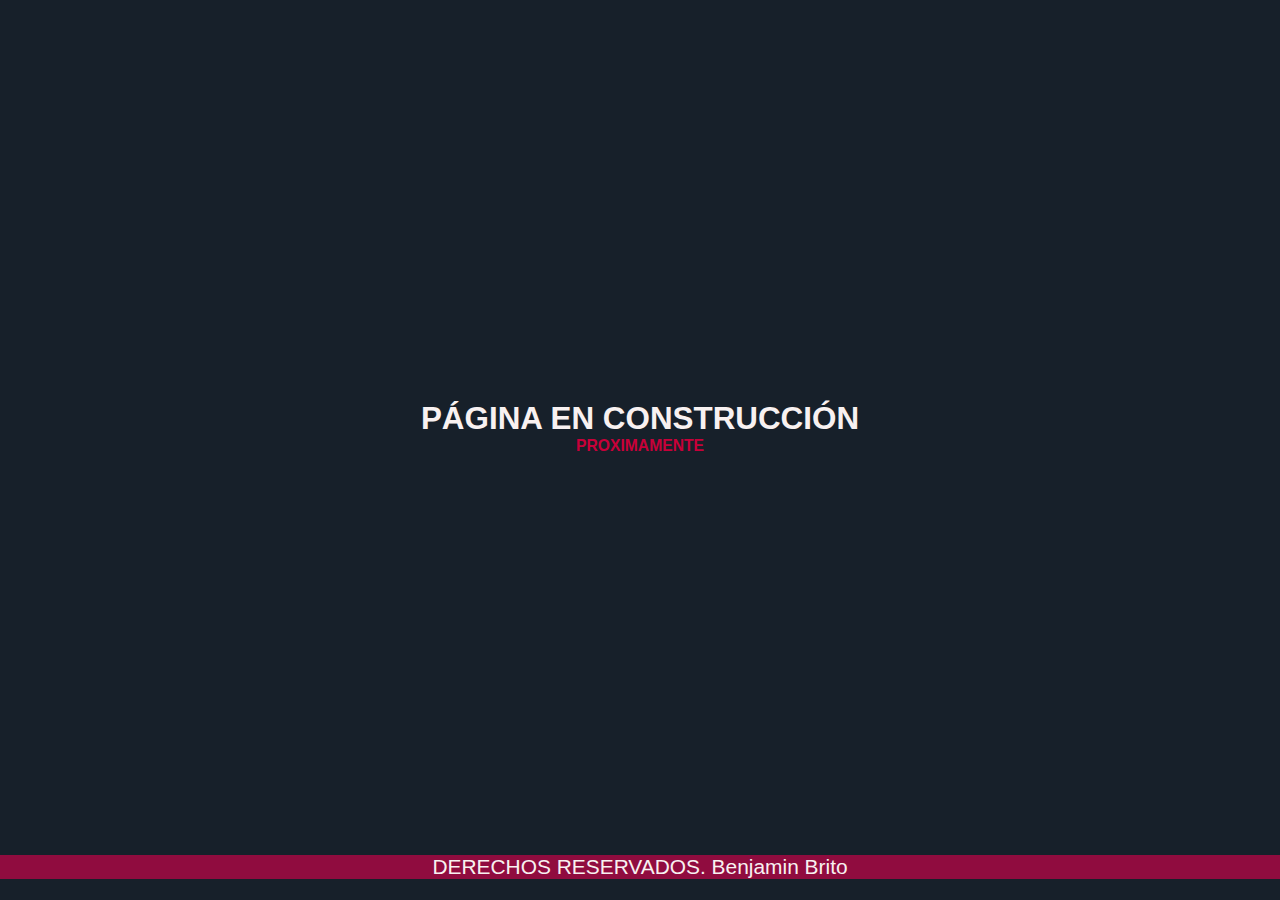
==== index.html @ 8fa9bfe7 "cambio a Pagina en construccion para luego desarrollar la pagina" ====
<!DOCTYPE html>
<html lang="en">

<head>
    <meta charset="UTF-8">
    <meta http-equiv="X-UA-Compatible" content="IE=edge">
    <meta name="viewport" content="width=device-width, initial-scale=1.0">
    <title>Benjamin Brito</title>
    <link rel="stylesheet" href="./styles/style.css">
</head>

<body>
    <header>
    </header>
    <main class="main">
        <section class="container">
            <ARTicle>
                <h1>PÁGINA EN CONSTRUCCIÓN</h1>
            </ARTicle>
            <ARTicle>
                <h2>PROXIMAMENTE</h2>
            </ARTicle>
        </section>
    </main>
    <footer>
        <div class="footer-container">
            <p>DERECHOS RESERVADOS. Benjamin Brito</p>
        </div>
    </footer>

</body>

</html>
---- styles/style.css ----
* {
    box-sizing: border-box;
    margin: 0;
    padding: 0;
}

html{
    font-size: 65.4%;
    font-family: 'Franklin Gothic Medium', 'Arial Narrow', Arial, sans-serif;
}

body{
    background-color: #17202A;
}

.main{
    width: 100%;
    height: 95vh;
    display: flex;
    justify-content: center;
    align-items: center;
}

h1{
    font-size: 3rem;
    color: #F8F1F1;
}
h2{
    color: #C70039;
}

.container{
    display: flex;
    flex-direction: column;
    align-items: center;
}

.footer-container {
    display: flex;
    justify-content: center;
    background-color: #900C3F;
    margin: 0;
}

p, .footer-container{ 
    font-size: 2rem;
    color: #F8F1F1;
}
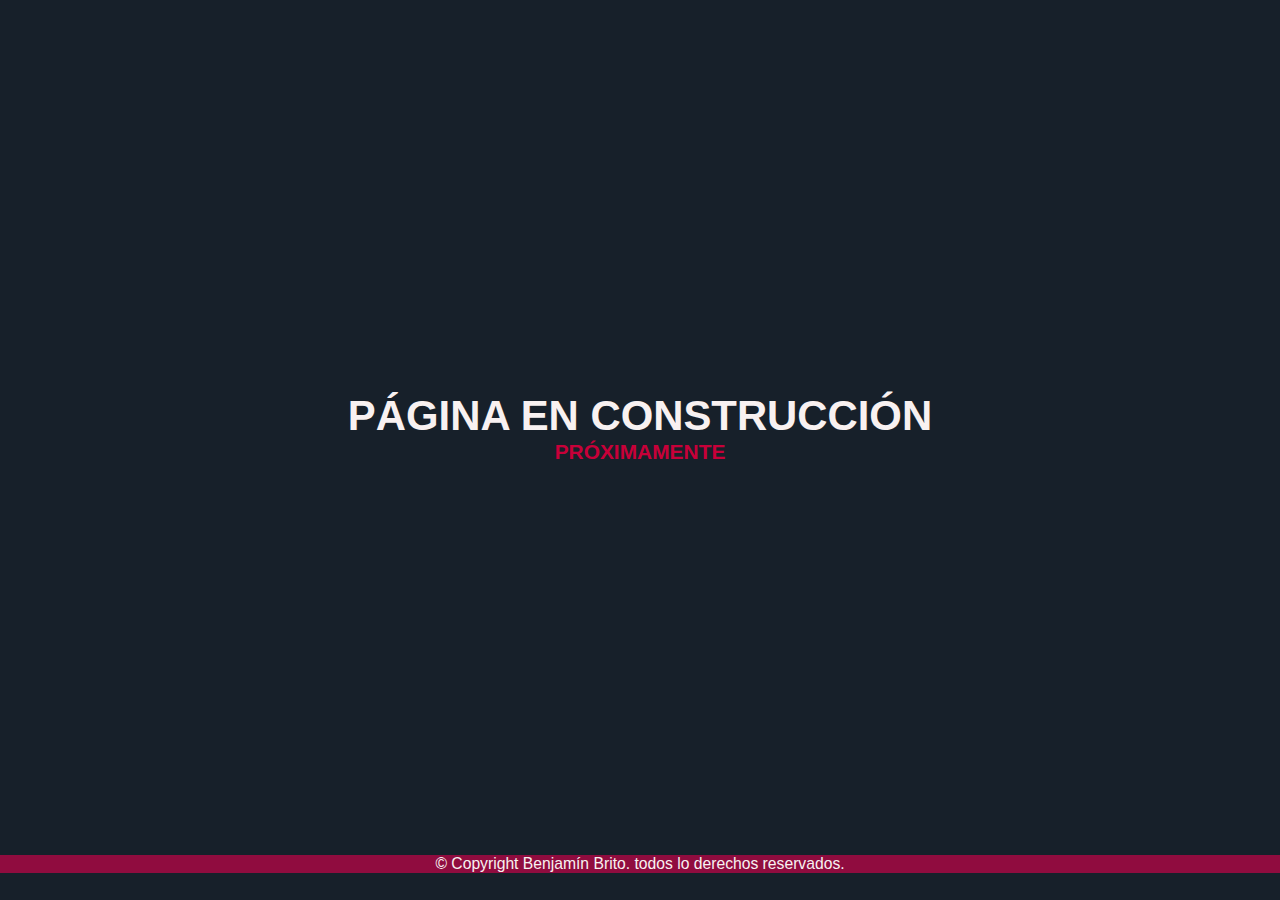
==== commit 94534fe0: "se hace responsive la pagina en construccion" ====
--- a/index.html
+++ b/index.html
@@ -7,8 +7,9 @@
     <meta name="viewport" content="width=device-width, initial-scale=1.0">
     <title>Benjamin Brito</title>
     <link rel="stylesheet" href="./styles/style.css">
+    <link rel="stylesheet" href="./styles/tablet.css" media="screen and (min-width:600px)">
+    <link rel="stylesheet" href="./styles/desktop.css" media="screen and (min-width:800px)">
 </head>
-
 <body>
     <header>
     </header>
@@ -18,13 +19,13 @@
                 <h1>PÁGINA EN CONSTRUCCIÓN</h1>
             </ARTicle>
             <ARTicle>
-                <h2>PROXIMAMENTE</h2>
+                <h2>PRÓXIMAMENTE</h2>
             </ARTicle>
         </section>
     </main>
     <footer>
         <div class="footer-container">
-            <p>DERECHOS RESERVADOS. Benjamin Brito</p>
+            <p>© Copyright Benjamín Brito. todos lo derechos reservados.</p>
         </div>
     </footer>
 
--- a/styles/style.css
+++ b/styles/style.css
@@ -15,7 +15,7 @@
 
 .main{
     width: 100%;
-    height: 95vh;
+    height: 92vh;
     display: flex;
     justify-content: center;
     align-items: center;
@@ -24,8 +24,11 @@
 h1{
     font-size: 3rem;
     color: #F8F1F1;
+    text-align:center;
 }
+
 h2{
+    font-size: 1rem;
     color: #C70039;
 }
 
@@ -43,6 +46,9 @@
 }
 
 p, .footer-container{ 
-    font-size: 2rem;
+    font-family:'Gill Sans', 'Gill Sans MT', Calibri, 'Trebuchet MS', sans-serif;
+    font-size: 1.5rem;
     color: #F8F1F1;
-}+    text-align:center;
+}
+
--- a/styles/tablet.css
+++ b/styles/tablet.css
@@ -0,0 +1,3 @@
+.main{
+    height: 94vh;
+}
--- a/styles/desktop.css
+++ b/styles/desktop.css
@@ -0,0 +1,11 @@
+.main{
+    height: 95vh;
+}
+
+h1{
+    font-size: 4rem;
+}
+
+h2{
+    font-size: 2rem;
+}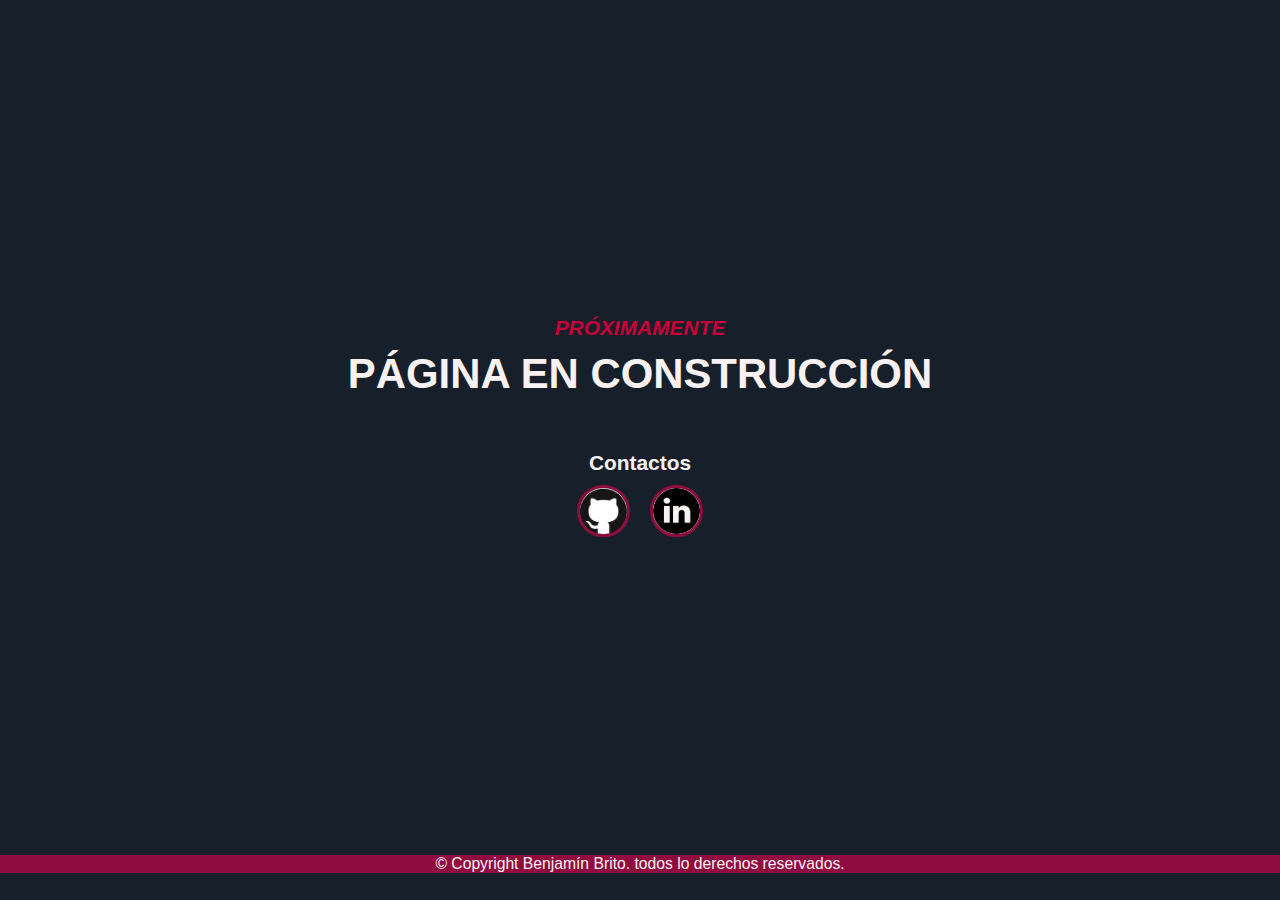
==== commit 7a6d3ae7: "Se agregan los los contactos la pagina en construccion" ====
--- a/index.html
+++ b/index.html
@@ -16,11 +16,23 @@
     <main class="main">
         <section class="container">
             <ARTicle>
+                <h2>PRÓXIMAMENTE</h2>
+            </ARTicle>
+            <ARTicle>
                 <h1>PÁGINA EN CONSTRUCCIÓN</h1>
             </ARTicle>
-            <ARTicle>
-                <h2>PRÓXIMAMENTE</h2>
-            </ARTicle>
+            
+        </section>
+        <section class="Contactos">
+            <article >
+                <h3>Contactos</h3>
+            </article>
+            <article class="imagenes-contacto">
+                <a href="https://www.github.com/benjaminbrito" target="_blank"> <img src="./img/GitHub-logo.jpg" alt="Repositorio de GitHub"> </a>
+                <a href="https://www.linkedin.com/in/benjaminbrito" target="_blank"> <img src="./img/linkedin-logo.png" alt="Pagina de linkedin"> </a>
+                
+               
+            </article>
         </section>
     </main>
     <footer>
--- a/styles/style.css
+++ b/styles/style.css
@@ -19,6 +19,7 @@
     display: flex;
     justify-content: center;
     align-items: center;
+    flex-direction: column;
 }
 
 h1{
@@ -28,14 +29,17 @@
 }
 
 h2{
-    font-size: 1rem;
+    font-style: italic;
+    font-size: 1.5rem;
     color: #C70039;
+    margin-bottom: 1rem;
 }
 
 .container{
     display: flex;
     flex-direction: column;
     align-items: center;
+    margin-bottom: 5rem;
 }
 
 .footer-container {
@@ -52,3 +56,25 @@
     text-align:center;
 }
 
+h3{
+    font-family: 'Gill Sans', 'Gill Sans MT', Calibri, 'Trebuchet MS', sans-serif;
+    font-size: 1.5rem;
+    color: #F8F1F1;
+    text-align:center;
+    margin-bottom: 1rem;
+}
+
+.imagenes-contacto{
+    display: flex;
+    justify-content: center;
+}
+
+img {
+    height: 4rem;
+    margin-left: 1rem;
+    margin-right: 1rem;
+    background-color: #F8F1F1;
+    border-radius:2rem;
+    border-style:solid;
+    border-color: #900C3F;
+}--- a/styles/desktop.css
+++ b/styles/desktop.css
@@ -8,4 +8,16 @@
 
 h2{
     font-size: 2rem;
+}
+
+h3{
+    font-style:initial;
+    font-size: 2rem;
+}
+
+img {
+    height: 5rem;
+    margin-left: 1rem;
+    margin-right: 1rem; 
+    border-radius: 3rem;
 }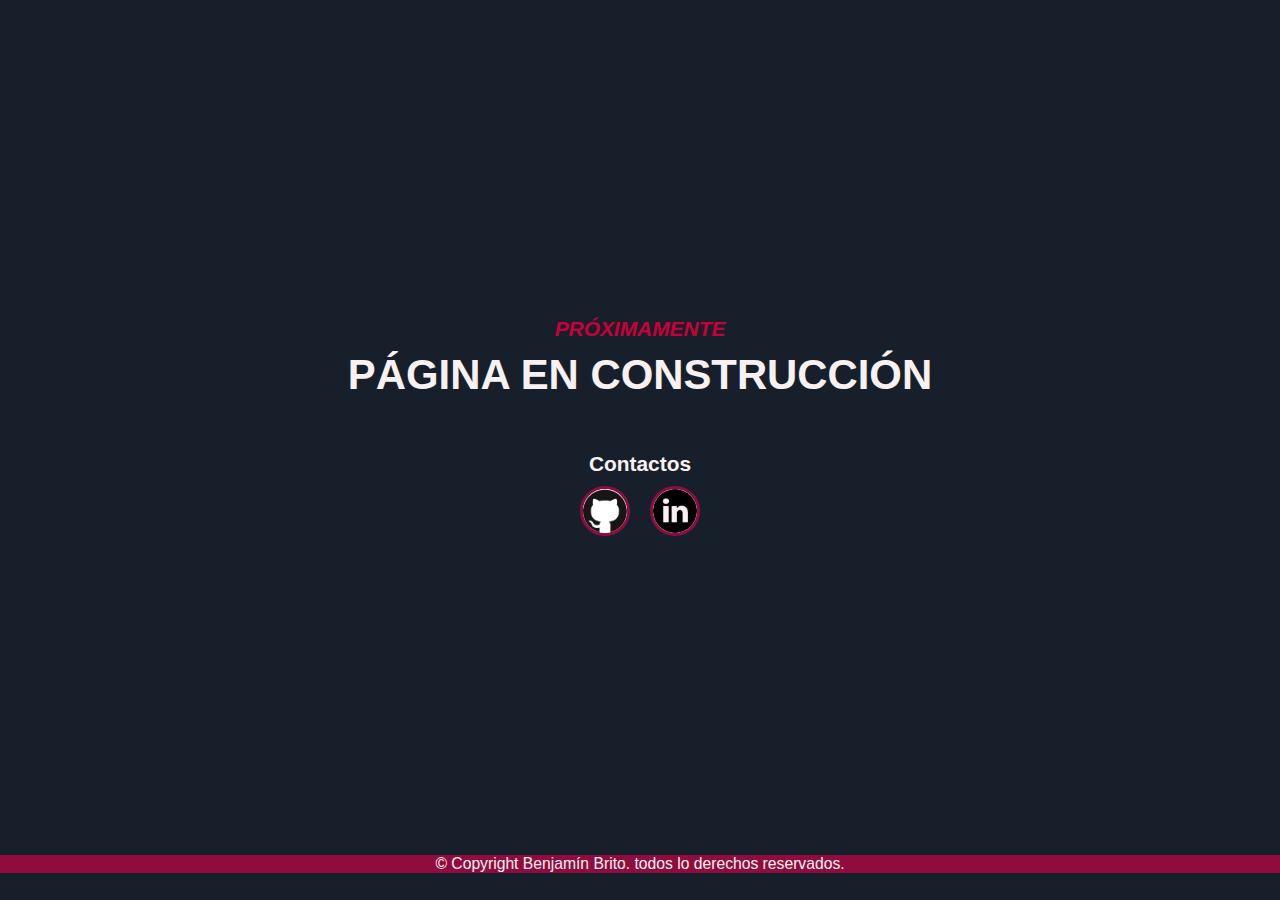
==== commit f8e80110: "se agregan el tag de google analitics" ====
--- a/index.html
+++ b/index.html
@@ -2,6 +2,17 @@
 <html lang="en">
 
 <head>
+
+    <!-- Google tag (gtag.js) -->
+    <script async src="https://www.googletagmanager.com/gtag/js?id=G-XTVBQSL7W5"></script>
+    <script>
+        window.dataLayer = window.dataLayer || [];
+        function gtag() { dataLayer.push(arguments); }
+        gtag('js', new Date());
+
+        gtag('config', 'G-XTVBQSL7W5');
+    </script>
+
     <meta charset="UTF-8">
     <meta http-equiv="X-UA-Compatible" content="IE=edge">
     <meta name="viewport" content="width=device-width, initial-scale=1.0">
@@ -10,6 +21,7 @@
     <link rel="stylesheet" href="./styles/tablet.css" media="screen and (min-width:600px)">
     <link rel="stylesheet" href="./styles/desktop.css" media="screen and (min-width:800px)">
 </head>
+
 <body>
     <header>
     </header>
@@ -21,17 +33,19 @@
             <ARTicle>
                 <h1>PÁGINA EN CONSTRUCCIÓN</h1>
             </ARTicle>
-            
+
         </section>
         <section class="Contactos">
-            <article >
+            <article>
                 <h3>Contactos</h3>
             </article>
             <article class="imagenes-contacto">
-                <a href="https://www.github.com/benjaminbrito" target="_blank"> <img src="./img/GitHub-logo.jpg" alt="Repositorio de GitHub"> </a>
-                <a href="https://www.linkedin.com/in/benjaminbrito" target="_blank"> <img src="./img/linkedin-logo.png" alt="Pagina de linkedin"> </a>
-                
-               
+                <a href="https://www.github.com/benjaminbrito" target="_blank"> <img src="./img/GitHub-logo.jpg"
+                        alt="Repositorio de GitHub"> </a>
+                <a href="https://www.linkedin.com/in/benjaminbrito" target="_blank"> <img src="./img/linkedin-logo.png"
+                        alt="Pagina de linkedin"> </a>
+
+
             </article>
         </section>
     </main>
--- a/styles/style.css
+++ b/styles/style.css
@@ -70,11 +70,11 @@
 }
 
 img {
-    height: 4rem;
+    height: 50px;
     margin-left: 1rem;
     margin-right: 1rem;
     background-color: #F8F1F1;
-    border-radius:2rem;
+    border-radius:20px;
     border-style:solid;
     border-color: #900C3F;
 }--- a/styles/desktop.css
+++ b/styles/desktop.css
@@ -16,7 +16,6 @@
 }
 
 img {
-    height: 5rem;
     margin-left: 1rem;
     margin-right: 1rem; 
     border-radius: 3rem;
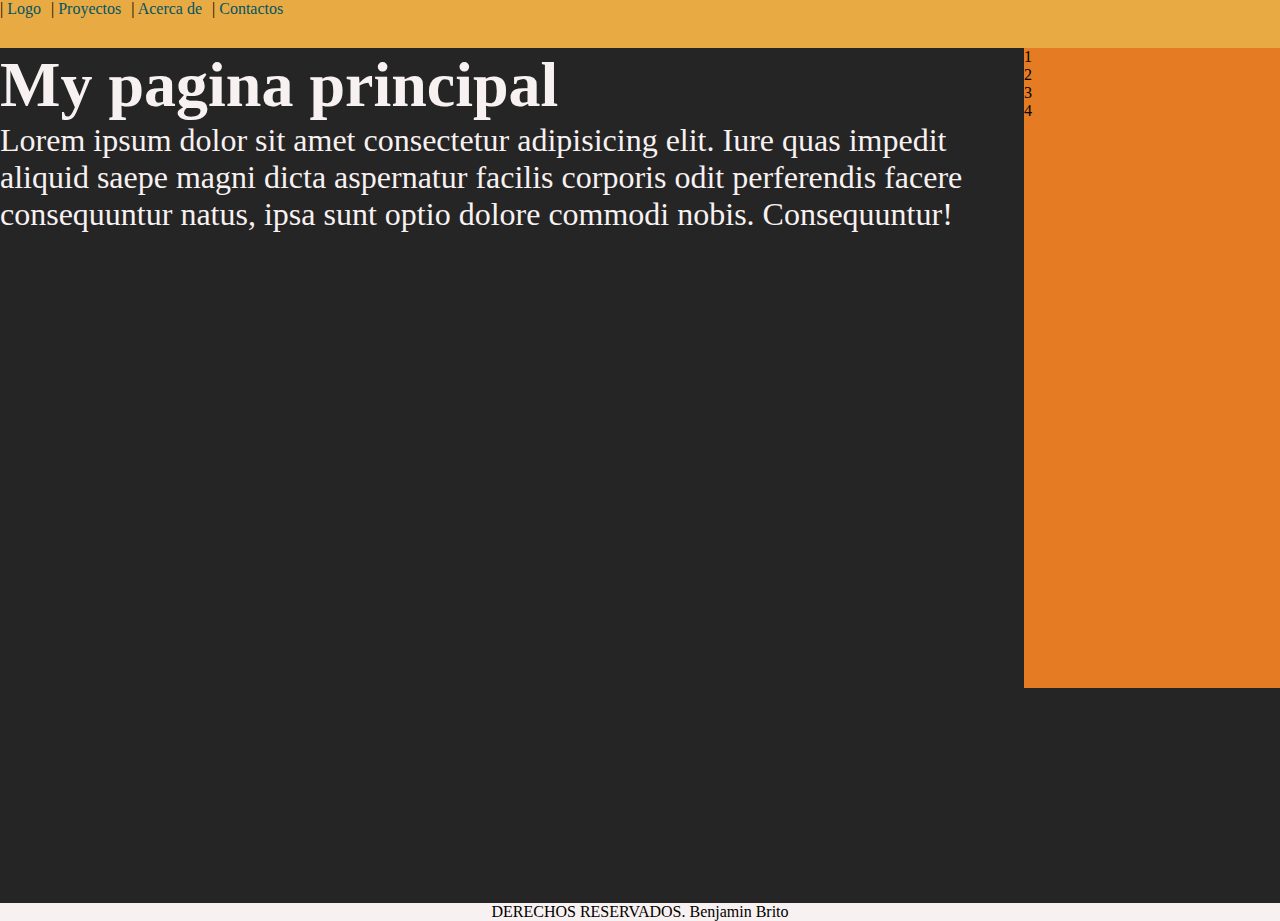
==== commit c94e165c: "se agregan las hojas de estilos de tablet y desktop" ====
--- a/index.html
+++ b/index.html
@@ -2,57 +2,54 @@
 <html lang="en">
 
 <head>
-
-    <!-- Google tag (gtag.js) -->
-    <script async src="https://www.googletagmanager.com/gtag/js?id=G-XTVBQSL7W5"></script>
-    <script>
-        window.dataLayer = window.dataLayer || [];
-        function gtag() { dataLayer.push(arguments); }
-        gtag('js', new Date());
-
-        gtag('config', 'G-XTVBQSL7W5');
-    </script>
-
     <meta charset="UTF-8">
     <meta http-equiv="X-UA-Compatible" content="IE=edge">
     <meta name="viewport" content="width=device-width, initial-scale=1.0">
     <title>Benjamin Brito</title>
     <link rel="stylesheet" href="./styles/style.css">
     <link rel="stylesheet" href="./styles/tablet.css" media="screen and (min-width:600px)">
-    <link rel="stylesheet" href="./styles/desktop.css" media="screen and (min-width:800px)">
+    <link rel="stylesheet" href="./styles/desktop.css" media="screen and (min-width:1000px)">
 </head>
 
 <body>
     <header>
+        <nav class="nav-bar">
+            <ul>
+                <li> <a href="">Logo</a></li>
+                <li> <a href="">Proyectos</a> </li>
+                <li> <a href="">Acerca de</a> </li>
+                <li> <a href="">Contactos</a> </li>
+            </ul>
+        </nav>
     </header>
     <main class="main">
-        <section class="container">
-            <ARTicle>
-                <h2>PRÓXIMAMENTE</h2>
-            </ARTicle>
-            <ARTicle>
-                <h1>PÁGINA EN CONSTRUCCIÓN</h1>
-            </ARTicle>
+        <div class="main-page">
+            <section>
+                <article>
 
-        </section>
-        <section class="Contactos">
-            <article>
-                <h3>Contactos</h3>
-            </article>
-            <article class="imagenes-contacto">
-                <a href="https://www.github.com/benjaminbrito" target="_blank"> <img src="./img/GitHub-logo.jpg"
-                        alt="Repositorio de GitHub"> </a>
-                <a href="https://www.linkedin.com/in/benjaminbrito" target="_blank"> <img src="./img/linkedin-logo.png"
-                        alt="Pagina de linkedin"> </a>
+                    <h1>My pagina principal</h1>
+                    <p class="texto-imagen"> Lorem ipsum dolor sit amet consectetur adipisicing elit. Iure quas impedit
+                        aliquid saepe magni dicta aspernatur facilis corporis odit perferendis facere consequuntur
+                        natus, ipsa sunt optio dolore commodi nobis. Consequuntur!</p>
 
-
-            </article>
-        </section>
+                </article>
+                <article></article>
+            </section>
+        </div>
+        <aside class="aside-bar">
+            <section>
+                <article class="section">1</article>
+                <article class="section">2</article>
+                <article class="section">3</article>
+                <article class="section">4</article>
+            </section>
+        </aside>
     </main>
     <footer>
         <div class="footer-container">
-            <p>© Copyright Benjamín Brito. todos lo derechos reservados.</p>
+            <p>DERECHOS RESERVADOS. Benjamin Brito</p>
         </div>
+
     </footer>
 
 </body>
--- a/styles/style.css
+++ b/styles/style.css
@@ -3,78 +3,94 @@
     margin: 0;
     padding: 0;
 }
-
 html{
-    font-size: 65.4%;
-    font-family: 'Franklin Gothic Medium', 'Arial Narrow', Arial, sans-serif;
+    
 }
 
-body{
-    background-color: #17202A;
+
+body {
+    background-color: #2B2E4A;
 }
 
 .main{
-    width: 100%;
-    height: 92vh;
     display: flex;
-    justify-content: center;
-    align-items: center;
-    flex-direction: column;
 }
 
 h1{
-    font-size: 3rem;
     color: #F8F1F1;
-    text-align:center;
 }
 
-h2{
-    font-style: italic;
-    font-size: 1.5rem;
-    color: #C70039;
-    margin-bottom: 1rem;
+.main-page{
+    width: 80%;
 }
 
-.container{
+.aside-bar{
+    width: 20%;
+}
+
+.nav-bar {
     display: flex;
-    flex-direction: column;
-    align-items: center;
-    margin-bottom: 5rem;
+    justify-content: space-between;
+    height: 3rem;
+    background-color: #E8AA42;
+    border: 5rem;
+}
+
+
+.nav-bar li {
+    display: inline-block;
+    margin-right:6px;
+
+}
+.nav-bar a {
+    text-decoration: none;
+    color: #025464;
+    font-family: 'Times New Roman', Times, serif;
+}
+
+.nav-bar li ::before {
+    content: " | ";
+    color: black;
+}
+
+
+li{
+    display: inline-block;
+}
+
+a{
+    text-decoration: none;
+    color:antiquewhite;
+}
+
+body {
+    background-color:#252525 ;
+}
+
+/* 
+p {
+    color: antiquewhite;
+    font-family: 'Franklin Gothic Medium', 'Arial Narrow', Arial, sans-serif;
+    font-size: 2rem;
+    background: url();
+    -webkit-background-clip: text; 
+} */
+
+.aside-bar {
+    background-color: #E57C23;
+    height: 40rem;
+    margin: 0;
+}
+
+.main-page p {
+    font-family:'Times New Roman', Times, serif;
+    font-size: 2rem;
+    color: #F8F1F1;
 }
 
 .footer-container {
     display: flex;
     justify-content: center;
-    background-color: #900C3F;
+    background-color: #F8F1F1;
     margin: 0;
-}
-
-p, .footer-container{ 
-    font-family:'Gill Sans', 'Gill Sans MT', Calibri, 'Trebuchet MS', sans-serif;
-    font-size: 1.5rem;
-    color: #F8F1F1;
-    text-align:center;
-}
-
-h3{
-    font-family: 'Gill Sans', 'Gill Sans MT', Calibri, 'Trebuchet MS', sans-serif;
-    font-size: 1.5rem;
-    color: #F8F1F1;
-    text-align:center;
-    margin-bottom: 1rem;
-}
-
-.imagenes-contacto{
-    display: flex;
-    justify-content: center;
-}
-
-img {
-    height: 50px;
-    margin-left: 1rem;
-    margin-right: 1rem;
-    background-color: #F8F1F1;
-    border-radius:20px;
-    border-style:solid;
-    border-color: #900C3F;
 }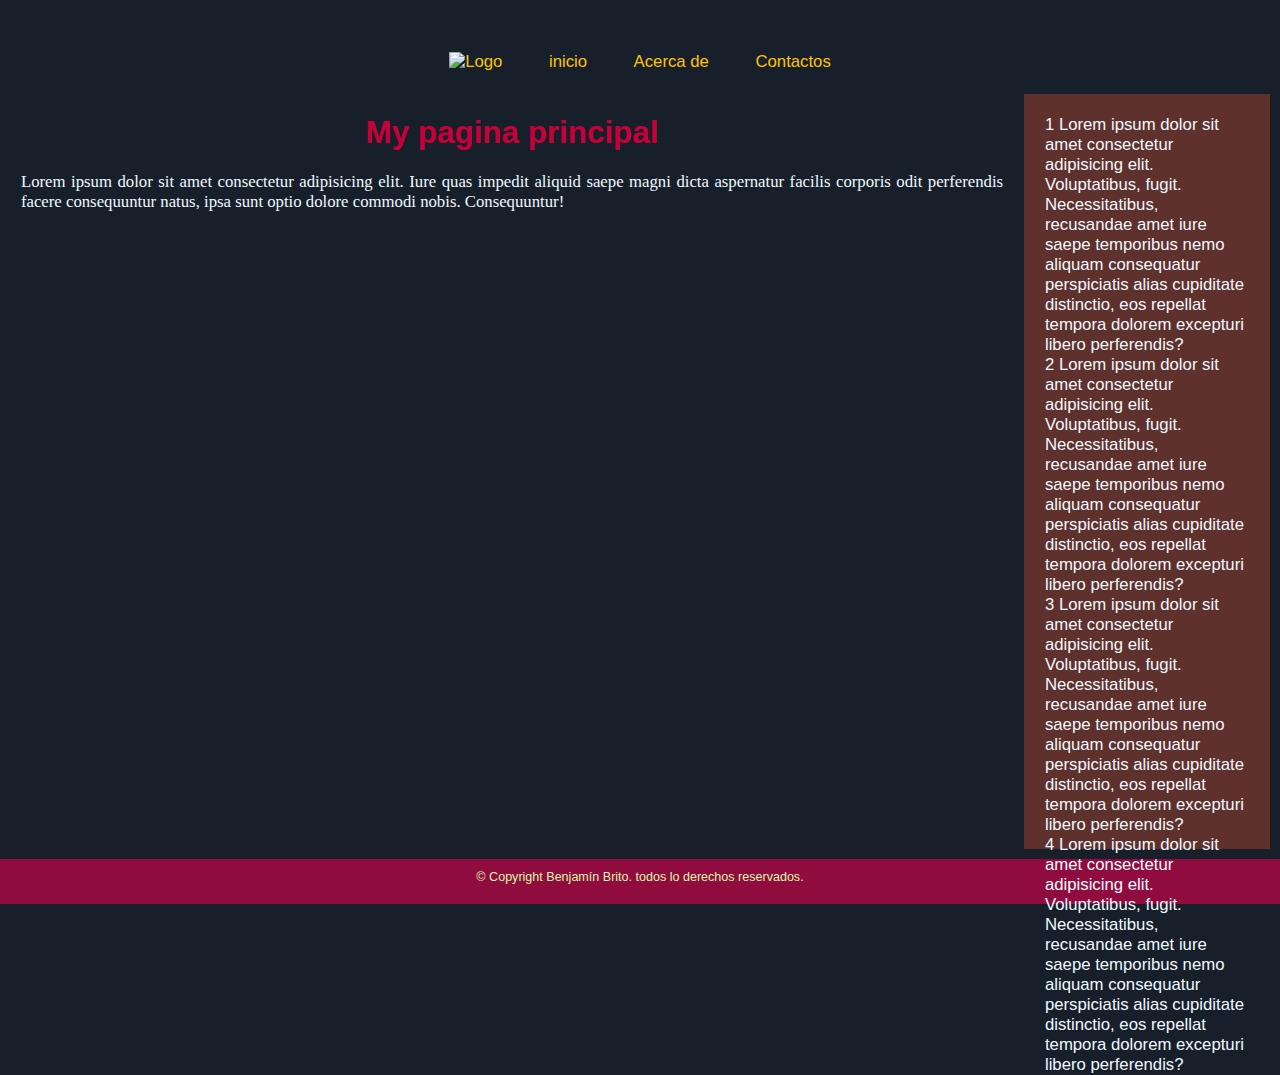
==== commit f194b9c9: "se comienza con el disenio y estructura de la pagina principal" ====
--- a/index.html
+++ b/index.html
@@ -15,15 +15,15 @@
     <header>
         <nav class="nav-bar">
             <ul>
-                <li> <a href="">Logo</a></li>
-                <li> <a href="">Proyectos</a> </li>
+                <li> <a href=""><img src="" alt="Logo"></a></li>
+                <li> <a href="">inicio</a></li>
                 <li> <a href="">Acerca de</a> </li>
                 <li> <a href="">Contactos</a> </li>
             </ul>
         </nav>
     </header>
     <main class="main">
-        <div class="main-page">
+        <div class="main-content">
             <section>
                 <article>
 
@@ -38,16 +38,26 @@
         </div>
         <aside class="aside-bar">
             <section>
-                <article class="section">1</article>
-                <article class="section">2</article>
-                <article class="section">3</article>
-                <article class="section">4</article>
+                <article class="section">
+                    <p>1 Lorem ipsum dolor sit amet consectetur adipisicing elit. Voluptatibus, fugit. Necessitatibus,
+                        recusandae amet iure saepe temporibus nemo aliquam consequatur perspiciatis alias cupiditate
+                        distinctio, eos repellat tempora dolorem excepturi libero perferendis?</p>
+                </article>
+                <article class="section"><p>2 Lorem ipsum dolor sit amet consectetur adipisicing elit. Voluptatibus, fugit. Necessitatibus,
+                    recusandae amet iure saepe temporibus nemo aliquam consequatur perspiciatis alias cupiditate
+                    distinctio, eos repellat tempora dolorem excepturi libero perferendis?</p></article>
+                <article class="section"><p>3 Lorem ipsum dolor sit amet consectetur adipisicing elit. Voluptatibus, fugit. Necessitatibus,
+                    recusandae amet iure saepe temporibus nemo aliquam consequatur perspiciatis alias cupiditate
+                    distinctio, eos repellat tempora dolorem excepturi libero perferendis?</p></article>
+                <article class="section"><p>4 Lorem ipsum dolor sit amet consectetur adipisicing elit. Voluptatibus, fugit. Necessitatibus,
+                    recusandae amet iure saepe temporibus nemo aliquam consequatur perspiciatis alias cupiditate
+                    distinctio, eos repellat tempora dolorem excepturi libero perferendis?</p></article>
             </section>
         </aside>
     </main>
     <footer>
         <div class="footer-container">
-            <p>DERECHOS RESERVADOS. Benjamin Brito</p>
+            <p>© Copyright Benjamín Brito. todos lo derechos reservados.</p>
         </div>
 
     </footer>
--- a/styles/style.css
+++ b/styles/style.css
@@ -4,38 +4,60 @@
     padding: 0;
 }
 html{
-    
+    font-size: 65.4%;
+    font-family: 'Franklin Gothic Medium', 'Arial Narrow', Arial, sans-serif; 
 }
 
+:root{
+    --background-color :#17202A ;
+    --text-color: aliceblue;
+    --more-color: #FFC300;
+    --aside-bar-color: #FF5733;
+    --nav-bar-color: #C70039;
+    --footer-color: #900C3F;
+    --nav-text-color: #DAF7A6; 
+}
 
 body {
-    background-color: #2B2E4A;
+    background-color: var(--background-color);
+}
+
+p{
+    font-size: 1.6rem;
 }
 
 .main{
+    height: 90vh;
     display: flex;
+    flex-direction: column;
+    margin-left: 1rem;
+    margin-right: 1rem;
+}
+
+.aside-bar {
+    background-color: #FF573350 ;
+    margin: 0;
+}
+
+.aside-bar section p {
+    color: var(--text-color);
 }
 
 h1{
-    color: #F8F1F1;
-}
-
-.main-page{
-    width: 80%;
-}
-
-.aside-bar{
-    width: 20%;
+    font-size: 3rem;
+    text-align: center;
+    color: var(--nav-bar-color);
+    margin-bottom: 2rem;
 }
 
 .nav-bar {
+    font-size: 1.5rem;
     display: flex;
     justify-content: space-between;
     height: 3rem;
-    background-color: #E8AA42;
+    background-color: var(--background-color);
     border: 5rem;
 }
-
 
 .nav-bar li {
     display: inline-block;
@@ -44,15 +66,13 @@
 }
 .nav-bar a {
     text-decoration: none;
-    color: #025464;
-    font-family: 'Times New Roman', Times, serif;
+    color: var(--more-color);
 }
 
-.nav-bar li ::before {
+/* .nav-bar li ::before {
     content: " | ";
-    color: black;
-}
-
+    color: var(--nav-bar-color);
+} */
 
 li{
     display: inline-block;
@@ -60,11 +80,6 @@
 
 a{
     text-decoration: none;
-    color:antiquewhite;
-}
-
-body {
-    background-color:#252525 ;
 }
 
 /* 
@@ -76,21 +91,30 @@
     -webkit-background-clip: text; 
 } */
 
-.aside-bar {
-    background-color: #E57C23;
-    height: 40rem;
-    margin: 0;
+.main-content p {
+    font-family:'Times New Roman', Times, serif;
+    text-align: justify;
+    color: var(--text-color);
 }
 
-.main-page p {
-    font-family:'Times New Roman', Times, serif;
-    font-size: 2rem;
-    color: #F8F1F1;
+footer {
+    background-color: var(--footer-color);
+    height: 10vh;
 }
 
 .footer-container {
     display: flex;
     justify-content: center;
-    background-color: #F8F1F1;
-    margin: 0;
-}+}
+
+.footer-container p{
+    margin-top: .5rem;
+    color: var(--nav-text-color);
+    font-size: 1.2rem;
+    text-align: center;
+}
+
+
+.nav-bar li :hover {
+    color: var(--nav-bar-color);
+}
--- a/styles/desktop.css
+++ b/styles/desktop.css
@@ -1,22 +1,43 @@
+.nav-bar {
+    justify-content: center;
+    margin-top: 5rem;
+    margin-bottom: 1rem;
+    font-size: 1.6rem;
+}
+.nav-bar li {
+    margin-right: 2rem;
+    margin-left: 2rem;
+    
+}
 .main{
-    height: 95vh;
+    height: 85vh;
+    display: flex;
+    flex-direction: row;
+    margin: 0;
 }
 
-h1{
-    font-size: 4rem;
+.main-content{
+    margin: 2rem;
+    width: 80%;
 }
 
-h2{
-    font-size: 2rem;
+.aside-bar{
+    width: 20%;
+    margin-bottom: 1rem;
+    margin-right: 1rem;
 }
 
-h3{
-    font-style:initial;
-    font-size: 2rem;
+.aside-bar section {
+    margin: 2rem;
 }
 
-img {
-    margin-left: 1rem;
-    margin-right: 1rem; 
-    border-radius: 3rem;
+
+footer {
+    background-color: var(--footer-color);
+    height: 5vh;
+}
+
+
+.footer-container p{
+    margin-top: 1rem;
 }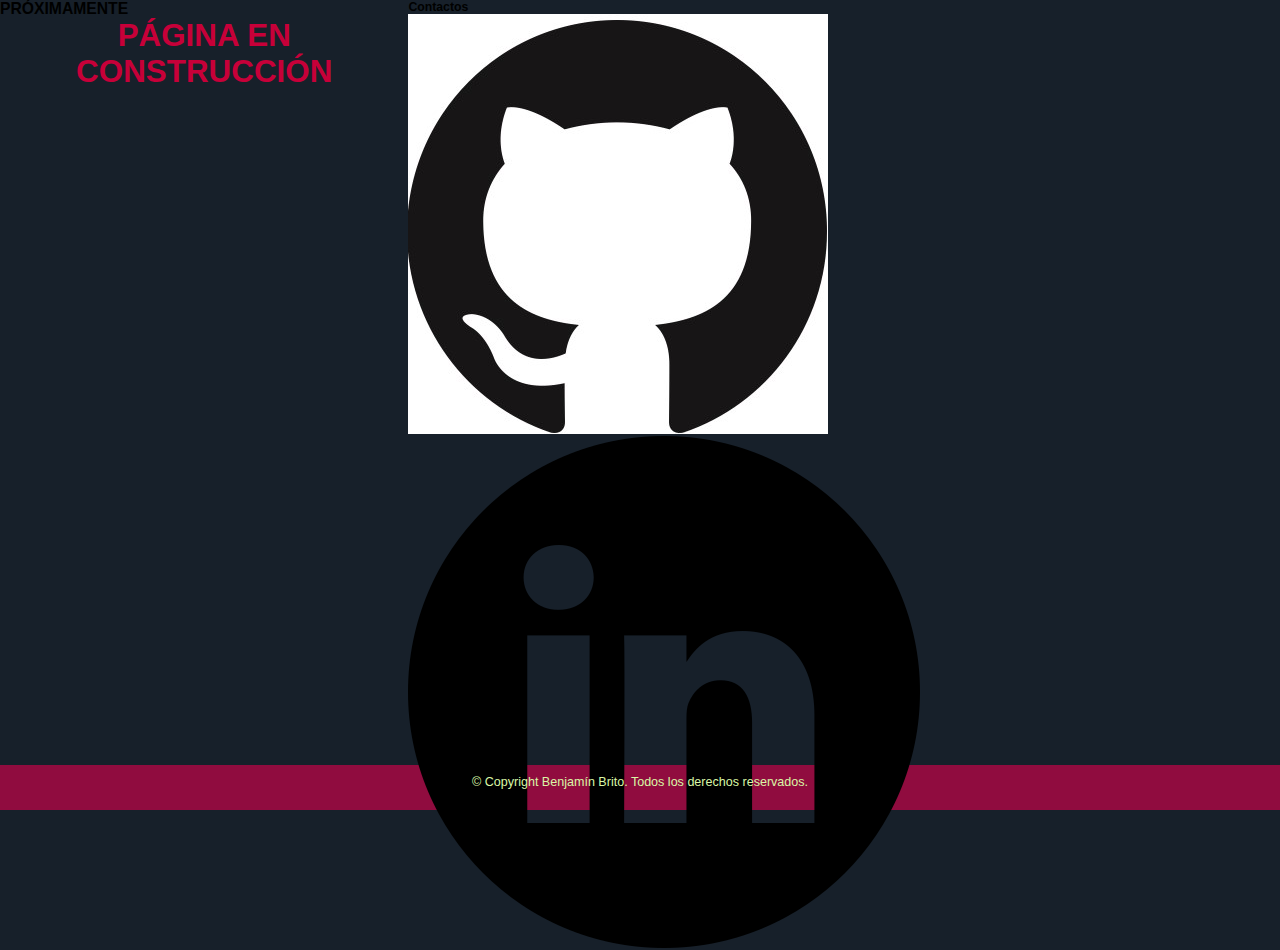
==== commit df89ed42: "Se corrige el texto del footer" ====
--- a/index.html
+++ b/index.html
@@ -2,64 +2,57 @@
 <html lang="en">
 
 <head>
+
+    <!-- Google tag (gtag.js) -->
+    <script async src="https://www.googletagmanager.com/gtag/js?id=G-XTVBQSL7W5"></script>
+    <script>
+        window.dataLayer = window.dataLayer || [];
+        function gtag() { dataLayer.push(arguments); }
+        gtag('js', new Date());
+
+        gtag('config', 'G-XTVBQSL7W5');
+    </script>
+
     <meta charset="UTF-8">
     <meta http-equiv="X-UA-Compatible" content="IE=edge">
     <meta name="viewport" content="width=device-width, initial-scale=1.0">
     <title>Benjamin Brito</title>
     <link rel="stylesheet" href="./styles/style.css">
     <link rel="stylesheet" href="./styles/tablet.css" media="screen and (min-width:600px)">
-    <link rel="stylesheet" href="./styles/desktop.css" media="screen and (min-width:1000px)">
+    <link rel="stylesheet" href="./styles/desktop.css" media="screen and (min-width:800px)">
 </head>
 
 <body>
     <header>
-        <nav class="nav-bar">
-            <ul>
-                <li> <a href=""><img src="" alt="Logo"></a></li>
-                <li> <a href="">inicio</a></li>
-                <li> <a href="">Acerca de</a> </li>
-                <li> <a href="">Contactos</a> </li>
-            </ul>
-        </nav>
     </header>
     <main class="main">
-        <div class="main-content">
-            <section>
-                <article>
+        <section class="container">
+            <ARTicle>
+                <h2>PRÓXIMAMENTE</h2>
+            </ARTicle>
+            <ARTicle>
+                <h1>PÁGINA EN CONSTRUCCIÓN</h1>
+            </ARTicle>
 
-                    <h1>My pagina principal</h1>
-                    <p class="texto-imagen"> Lorem ipsum dolor sit amet consectetur adipisicing elit. Iure quas impedit
-                        aliquid saepe magni dicta aspernatur facilis corporis odit perferendis facere consequuntur
-                        natus, ipsa sunt optio dolore commodi nobis. Consequuntur!</p>
+        </section>
+        <section class="Contactos">
+            <article>
+                <h3>Contactos</h3>
+            </article>
+            <article class="imagenes-contacto">
+                <a href="https://www.github.com/benjaminbrito" target="_blank"> <img src="./img/GitHub-logo.jpg"
+                        alt="Repositorio de GitHub"> </a>
+                <a href="https://www.linkedin.com/in/benjaminbrito" target="_blank"> <img src="./img/linkedin-logo.png"
+                        alt="Pagina de linkedin"> </a>
 
-                </article>
-                <article></article>
-            </section>
-        </div>
-        <aside class="aside-bar">
-            <section>
-                <article class="section">
-                    <p>1 Lorem ipsum dolor sit amet consectetur adipisicing elit. Voluptatibus, fugit. Necessitatibus,
-                        recusandae amet iure saepe temporibus nemo aliquam consequatur perspiciatis alias cupiditate
-                        distinctio, eos repellat tempora dolorem excepturi libero perferendis?</p>
-                </article>
-                <article class="section"><p>2 Lorem ipsum dolor sit amet consectetur adipisicing elit. Voluptatibus, fugit. Necessitatibus,
-                    recusandae amet iure saepe temporibus nemo aliquam consequatur perspiciatis alias cupiditate
-                    distinctio, eos repellat tempora dolorem excepturi libero perferendis?</p></article>
-                <article class="section"><p>3 Lorem ipsum dolor sit amet consectetur adipisicing elit. Voluptatibus, fugit. Necessitatibus,
-                    recusandae amet iure saepe temporibus nemo aliquam consequatur perspiciatis alias cupiditate
-                    distinctio, eos repellat tempora dolorem excepturi libero perferendis?</p></article>
-                <article class="section"><p>4 Lorem ipsum dolor sit amet consectetur adipisicing elit. Voluptatibus, fugit. Necessitatibus,
-                    recusandae amet iure saepe temporibus nemo aliquam consequatur perspiciatis alias cupiditate
-                    distinctio, eos repellat tempora dolorem excepturi libero perferendis?</p></article>
-            </section>
-        </aside>
+
+            </article>
+        </section>
     </main>
     <footer>
         <div class="footer-container">
-            <p>© Copyright Benjamín Brito. todos lo derechos reservados.</p>
+            <p>© Copyright Benjamín Brito. Todos los derechos reservados.</p>
         </div>
-
     </footer>
 
 </body>
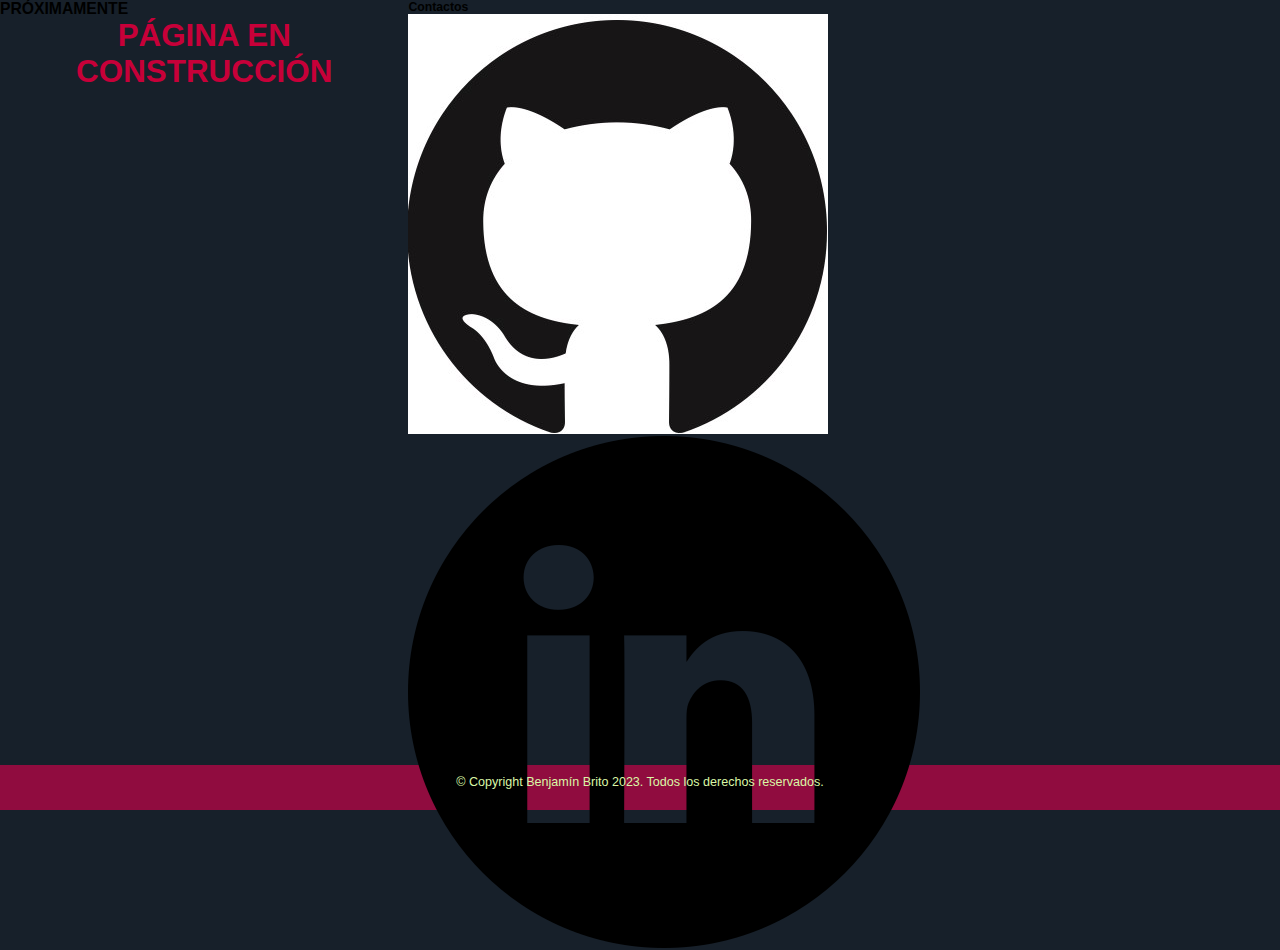
==== commit d328d67f: "Update index.html" ====
--- a/index.html
+++ b/index.html
@@ -51,10 +51,10 @@
     </main>
     <footer>
         <div class="footer-container">
-            <p>© Copyright Benjamín Brito. Todos los derechos reservados.</p>
+            <p>© Copyright Benjamín Brito 2023. Todos los derechos reservados.</p>
         </div>
     </footer>
 
 </body>
 
-</html>+</html>
